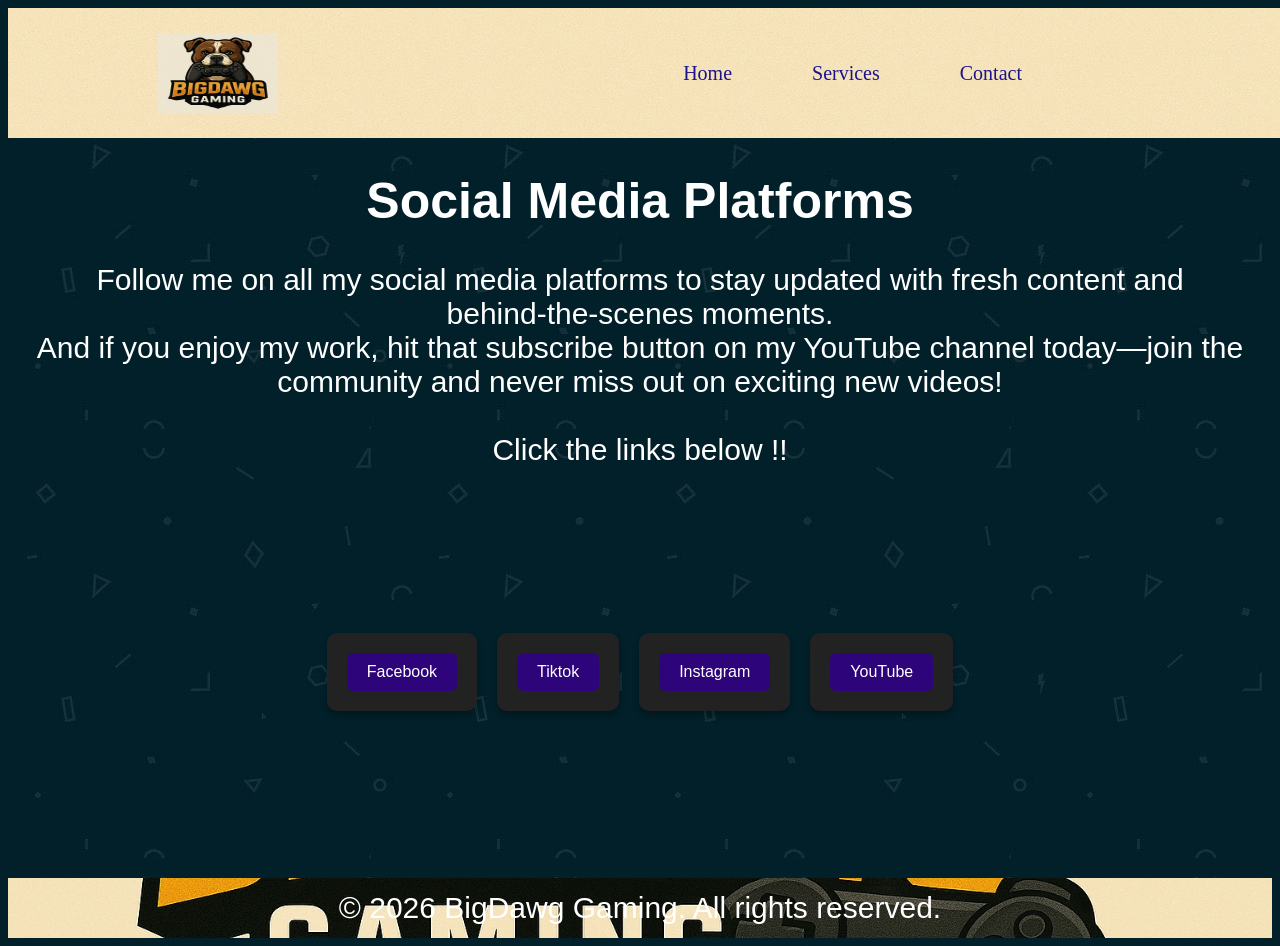
==== Contact.html @ 965b070e "Add files via upload" ====
<!DOCTYPE html>
<html lang="en">
<head>
    <meta charset="UTF-8">
    <meta name="viewport" content="width=device-width, initial-scale=1.0">
    <title>Document</title>

     <link rel="stylesheet" href="style.css">

</head>
<body>

     <nav>

        <img src="images/copilot_image_1.jpeg" class="logo">
        <ul>
            <li><a href="Home.html">Home</a></li>
            <li><a href="Services.html">Services</a></li>
            <li><a href="Contact.html">Contact</a></li>
            
        </ul>


    </nav>

          
            <h1 class="heading">Social Media Platforms</h1>

            <p>
  Follow me on all my social media platforms to stay updated with fresh content and behind‑the‑scenes moments.<br> And if you enjoy my work, hit that subscribe button on my YouTube channel today—join the community and never miss out on exciting new videos!<br>
  <br>Click the links below !!
</p>




    <section class="social-container">
  <div class="social-box">
    <a href="https://www.facebook.com/sphiwe.zeerow" target="_blank">
      <button>Facebook</button>
    </a>
  </div>
  <div class="social-box">
    <a href="https://www.tiktok.com/@sphiwe_o.g?lang=en" target="_blank">
      <button>Tiktok</button>
    </a>
  </div>
  <div class="social-box">
    <a href="https://www.instagram.com/sphiwe_o.g/" target="_blank">
      <button>Instagram</button>
    </a>
  </div>
  <div class="social-box">
    <a href="https://www.youtube.com/@BigDawg_Gaming-07" target="_blank">
      <button>YouTube</button>
    </a>
  </div>
</section>

<footer class="footer">
  <p>© 2026 BigDawg Gaming. All rights reserved.</p>
</footer>


</body>
</html>
---- style.css ----
body{
    background-image: url(images/R.jpg);
}

nav{
    overflow: hidden;
    top: 0;
    left: o;
    width: 100%;
    display: flex;
    justify-content: space-between;
    align-items: center;
    padding: 30px 150px;
    background-image: url(images/image_5.jpeg);
    height: 70px;
    position: relative;
}
nav ul{
    display: flex;
    justify-content: center;
    gap: 5em;
    margin-right: 25em;
    list-style: none;
    position: relative;
}
nav ul a{
    font-size: 20px;
    color: rgb(27, 19, 139);
    text-decoration: none;
    
}
section{
    color: bisque;
    padding: 10%;
}
 
.logo{
    width: 120px;
    height: 80px;
    cursor: pointer;
}

.content{
    
    color: white;
    
}

.content h1{
    font-size: 80px;
    font-family: 'Franklin Gothic Medium', 'Arial Narrow', Arial, sans-serif;

}

.content p{
    font-size: 30px;
    text-align: center;
}

.nav a:hover{
    background: rgb(238, 120, 136);
    color: white;
}

.footer {
  background-image: url('images/image_5.jpeg'); 
  background-repeat: no-repeat;           
  background-position: center;           
  background-size: cover;              
  height: 60px;                          
  display: flex;
  align-items: center;
  justify-content: center;
  color: #fff;                            
  background-color: #000;              
}

section p{
     font-size: 30px;
    text-align: start;
}

section ul{
     font-size: 30px;
    text-align: left;
}


.social-container {
  display: flex;
  justify-content: center;
  gap: 20px;              /* spacing between boxes */
  margin: 40px 0;
}

.social-box {
  background-color: #222; /* dark background */
  padding: 20px;
  border-radius: 10px;
  text-align: center;
  box-shadow: 0 4px 6px rgba(0,0,0,0.3);
}

.social-box button {
  background-color: #2d0479; /* button color */
  color: #fff;
  border: none;
  padding: 10px 20px;
  border-radius: 6px;
  cursor: pointer;
  font-size: 16px;
  transition: background-color 0.3s ease;
}

.social-box button:hover {
  background-color: #11bfeb; /* hover effect */

}

.heading{
    font-family: 'Lucida Sans', 'Lucida Sans Regular', 'Lucida Grande', 'Lucida Sans Unicode', Geneva, Verdana, sans-serif;
    font-size: 50px;
    text-align: center;
    color: white;
}

p{
    font-family: 'Trebuchet MS', 'Lucida Sans Unicode', 'Lucida Grande', 'Lucida Sans', Arial, sans-serif;
    font-size: 30px;
    text-align: center;
    color: white;
}

.Services{
    font-family: 'Lucida Sans', 'Lucida Sans Regular', 'Lucida Grande', 'Lucida Sans Unicode', Geneva, Verdana, sans-serif;
    font-size: 50px;
    text-align: center;
    color: white;
}

p2{
    font-family: 'Trebuchet MS', 'Lucida Sans Unicode', 'Lucida Grande', 'Lucida Sans', Arial, sans-serif;
    font-size: 25px;
    text-align: center;
    color: white;
}

.BS{
    width: 400px;
    margin-left: 20px;
}

.Assassins{
    width: 400px;
    margin-left: 20px;
}
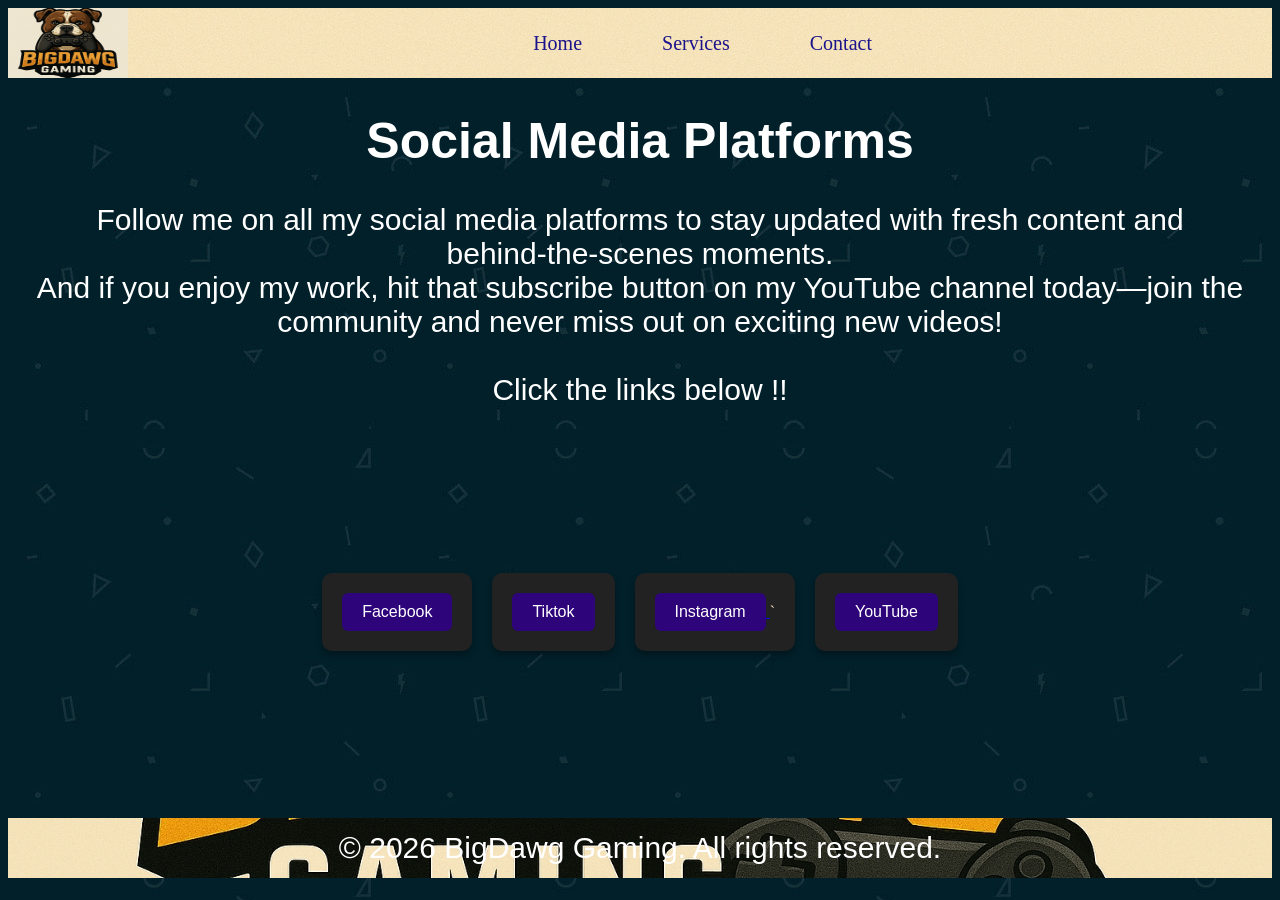
==== commit e2c380a8: "Add files via upload" ====
--- a/Contact.html
+++ b/Contact.html
@@ -35,9 +35,9 @@
 
 
     <section class="social-container">
-  <div class="social-box">
-    <a href="https://www.facebook.com/sphiwe.zeerow" target="_blank">
-      <button>Facebook</button>
+          <div class="social-box">
+          <a href="https://www.facebook.com/sphiwe.zeerow" target="_blank">
+          <button>Facebook</button>
     </a>
   </div>
   <div class="social-box">
@@ -48,7 +48,7 @@
   <div class="social-box">
     <a href="https://www.instagram.com/sphiwe_o.g/" target="_blank">
       <button>Instagram</button>
-    </a>
+    </a>`
   </div>
   <div class="social-box">
     <a href="https://www.youtube.com/@BigDawg_Gaming-07" target="_blank">
--- a/style.css
+++ b/style.css
@@ -10,7 +10,7 @@
     display: flex;
     justify-content: space-between;
     align-items: center;
-    padding: 30px 150px;
+    padding: 10;
     background-image: url(images/image_5.jpeg);
     height: 70px;
     position: relative;
@@ -22,6 +22,7 @@
     margin-right: 25em;
     list-style: none;
     position: relative;
+    flex-direction:row;
 }
 nav ul a{
     font-size: 20px;
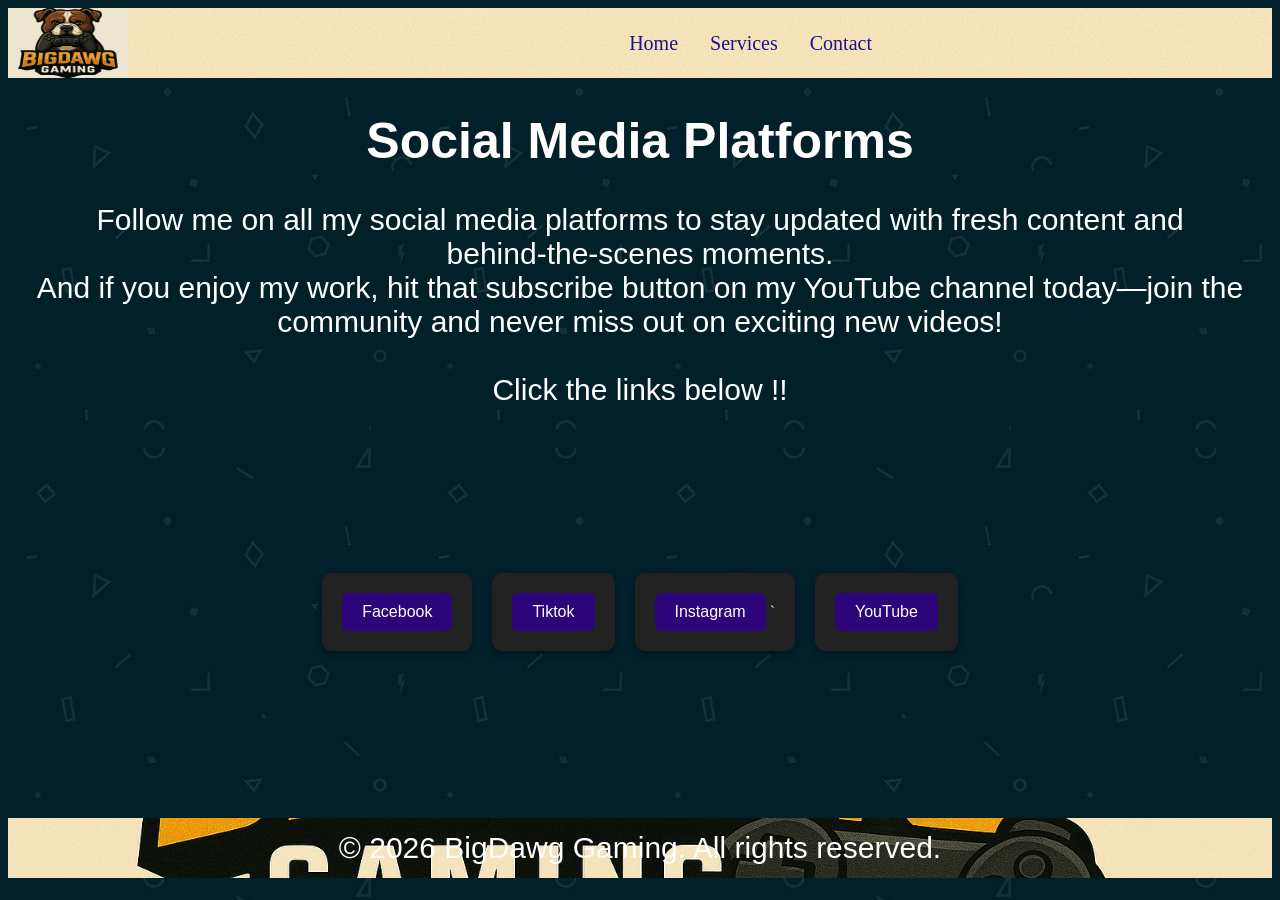
==== commit 2bd37b91: "Add files via upload" ====
--- a/Contact.html
+++ b/Contact.html
@@ -14,7 +14,7 @@
 
         <img src="images/copilot_image_1.jpeg" class="logo">
         <ul>
-            <li><a href="Home.html">Home</a></li>
+            <li><a href="index.html">Home</a></li>
             <li><a href="Services.html">Services</a></li>
             <li><a href="Contact.html">Contact</a></li>
             
--- a/style.css
+++ b/style.css
@@ -18,10 +18,10 @@
 nav ul{
     display: flex;
     justify-content: center;
-    gap: 5em;
+    gap: 2em;
     margin-right: 25em;
     list-style: none;
-    position: relative;
+    position:-ms-page;
     flex-direction:row;
 }
 nav ul a{
